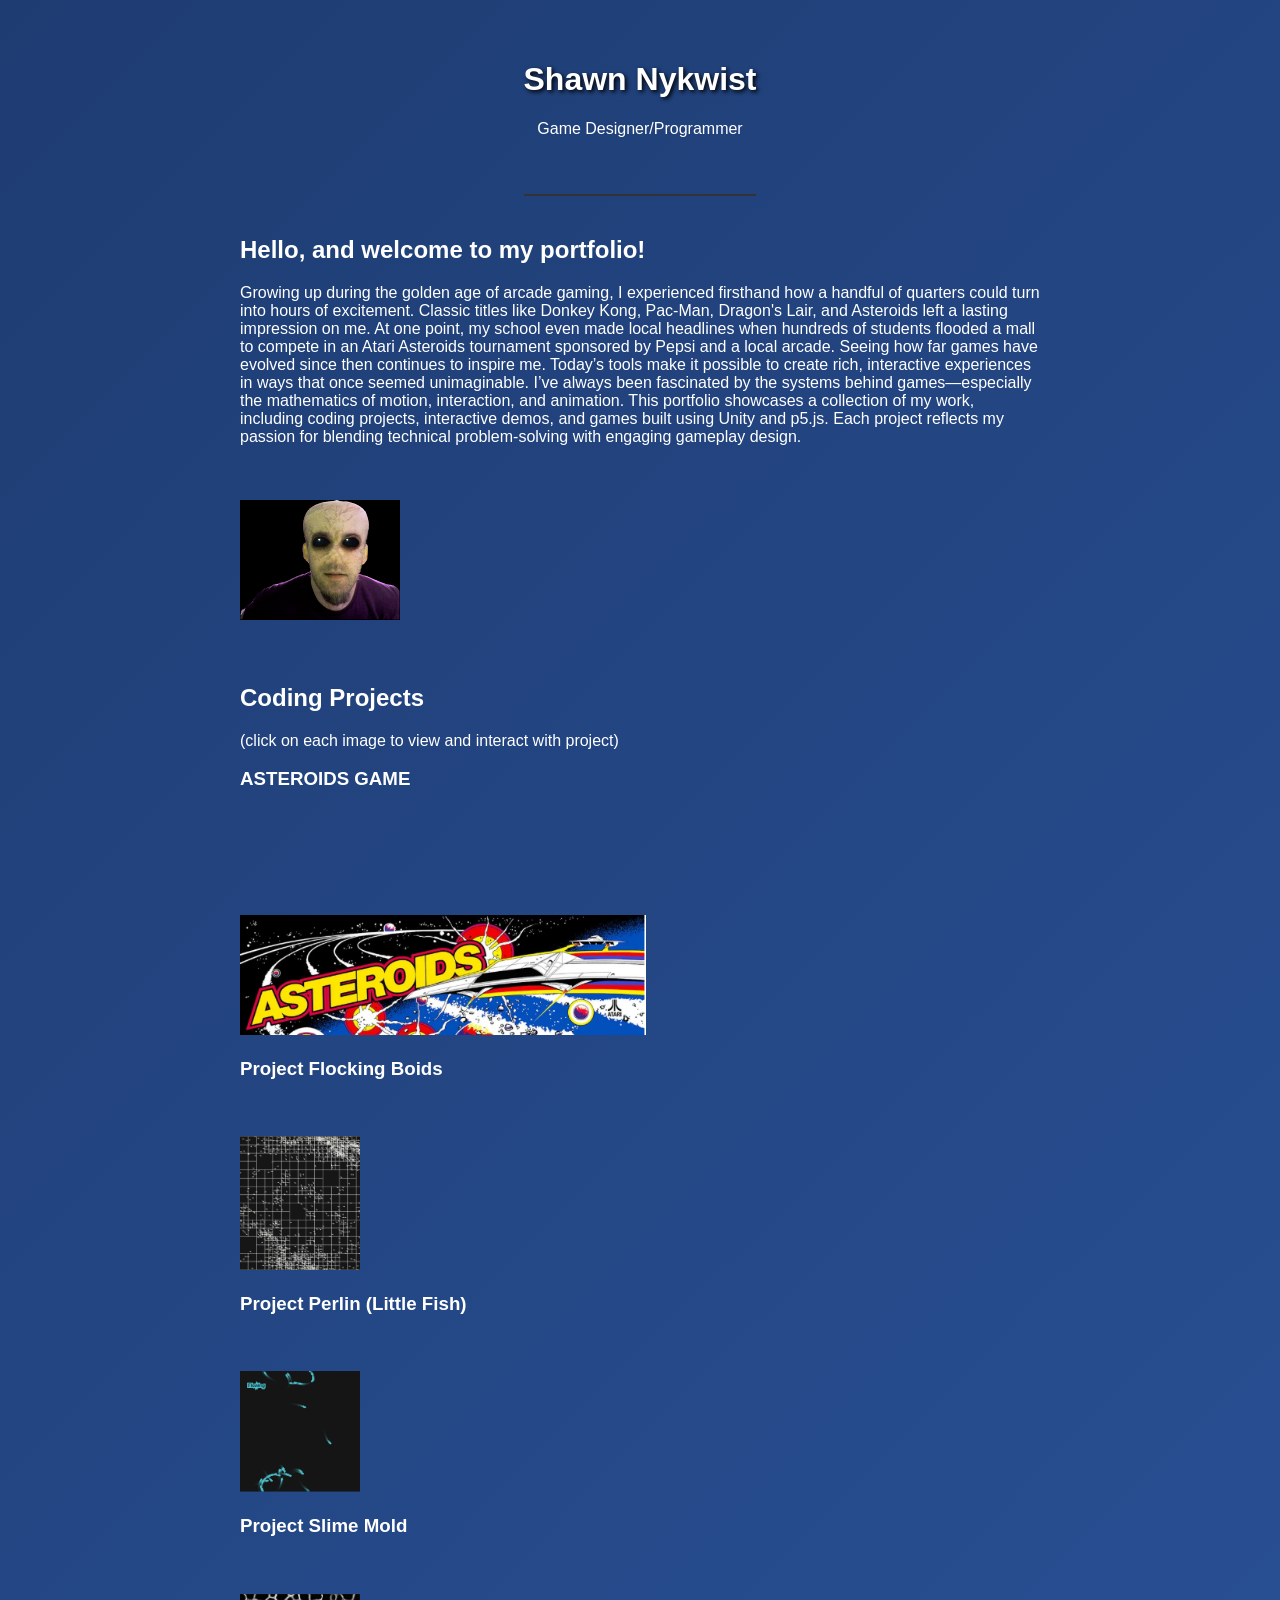
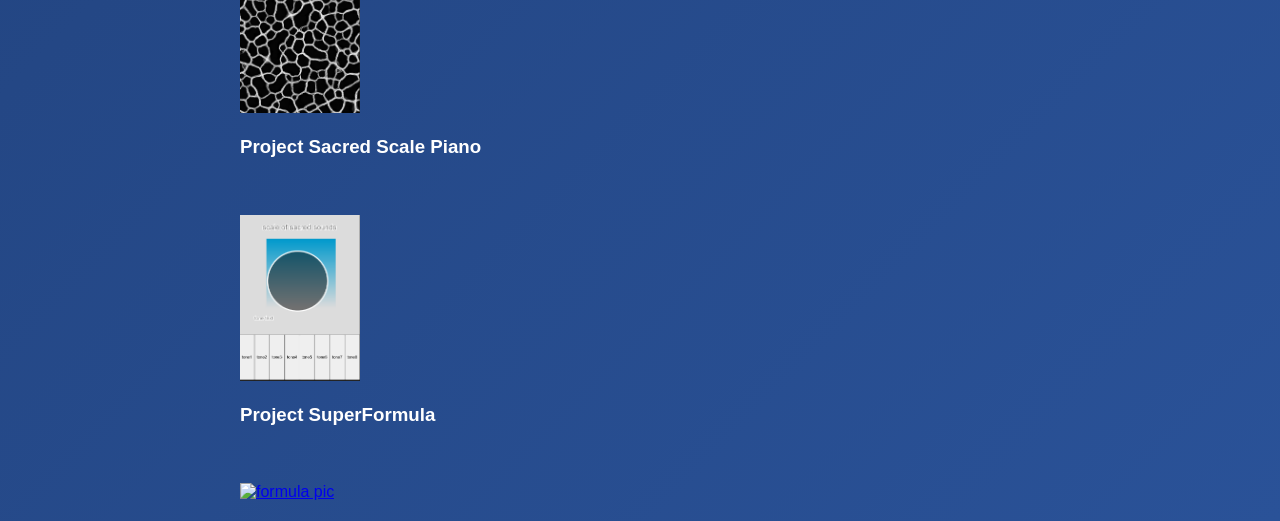
==== index.html @ 1fb9fa3d "Add Project SuperFormula section to index.html" ====
<!DOCTYPE html>
<html lang="en">
          
<head>
    <meta charset="UTF-8">
    <meta name="viewport" content="width=device-width, initial-scale=1.0">
    <title>Index</title>
    <link rel="stylesheet" href="style.css">
     <link rel="stylesheet" href="https://www.w3schools.com/w3css/5/w3.css">
    <script src="myScript.js"></script>
        
</head>
<body>
    <header>
        <h1>Shawn Nykwist</h1>
        <p>Game Designer/Programmer</p>
    </header>
    
    <section id="about">
              <h2>Hello, and welcome to my portfolio!</h2>
              <p>Growing up during the golden age of arcade gaming, I experienced firsthand how a handful 
                        of quarters could turn into hours of excitement. Classic titles like Donkey Kong, 
                        Pac-Man, Dragon's Lair, and Asteroids left a lasting impression on me. At one point, 
                        my school even made local headlines when hundreds of students flooded a mall to compete 
                        in an Atari Asteroids tournament sponsored by Pepsi and a local arcade.

Seeing how far games have evolved since then continues to inspire me. Today’s tools make it possible to create rich,
                        interactive experiences in ways that once seemed unimaginable. I’ve always been fascinated 
                        by the systems behind games—especially the mathematics of motion, interaction, and animation.

This portfolio showcases a collection of my work, including coding projects, interactive demos, and games built 
                        using Unity and p5.js. Each project reflects my passion for blending technical problem-solving 
                        with engaging gameplay design.  </p>
              
         
          <!-- <div class="w3-panel w3-border"> -->
             <div class="frameGrowth">       
          <div class="hoverText">About me.</div> 
           <!-- <h3>About Me</h3> --> 
          <a href="indexBio.html">  
          <img src="alienshawn.jpg" class="w3-round-large" alt="alien pic" height="120">
           </a> 
           </div>
          
          
    </section>
    <!-- <div class="project"> -->
    <section id="projects">
 <!-- <div class="w3-panel w3-border"> -->
       <div class="w3-panel w3-black w3-round-xlarge">       
    <h2>Coding Projects </h2>
          <p>(click on each image to view and interact with project)</p>
      <h3>ASTEROIDS GAME</h3>
                <div id="container4"></div>
          <!-- Place the script after the container -->
               <div class="frameGrowth">
                <div class="hoverText">ASTEROIDS GAME  <p><i> simulated the cool Vector graphics effect from the 70's Arcade version on the weapons fire,
               and added rotation and random shape generation to each asteroid.</i></p> </div> 
                   
                         
              <a href="indexProj4.html">                 
                 <img src="Asteroids_mine/AstroidBanner.png" alt="proj1 pic" height="120">
              </a>
          </div> 

                <h3>Project Flocking Boids </h3>
          <!-- Place the script after the container -->
               <div class="frameGrowth">
                <div class="hoverText">Flocking Boids with optimization.</div> 
                         
              <a href="indexProj5.html">                 
                 <img src="boids.png" alt="proj1 pic" width="120">
              </a>
          </div> 
              
    
        <h3>Project Perlin (Little Fish)</h3>
       <!-- <p>Random Particle movement using Perlin Noise</p> -->
     
        <div id="sketch-container"></div>
          <!-- Place the script after the container -->
               <div class="frameGrowth">
                <div class="hoverText">Random Particle movement using Perlin Noise</div> 
                         
              <a href="indexProj1.html">                 
                 <img src="gamepic.png" alt="proj1 pic" width="120">
              </a>
          </div> 
          <!-- <div class="project_b"> -->
              <h3>Project Slime Mold</h3>
             
              <div class="frameGrowth">
                      <!--  Hover over me -->
            <div class="hoverText">adjustable slime mold growth with emergent behaviors</div>
                        
          <a href="indexProj2.html">
              <img src="moldPic.png" alt="mold pic" width="120">
        </a> 
              </div>

                 <h3>Project Sacred Scale Piano</h3>
       
        <div id="container3"></div>
          <!-- Place the script after the container -->
               <div class="frameGrowth">
                <div class="hoverText">The Sacred Scale Piano</div> 
                         
              <a href="indexProj3.html">                 
                 <img src="sacredScalePic.png" alt="proj1 pic" width="120">
              </a>
          </div> 
                 
      <h3>Project SuperFormula</h3>
       
        <div id="container4"></div>
          <!-- Place the script after the container -->
               <div class="frameGrowth">
                <div class="hoverText">SuperFormula</div> 
                         
              <a href="indexProj4.html">                 
                 <img src="formulapic.png" alt="formula pic" width="120">
              </a>
          </div> 
        
    </div>
         
</section>
    
    <footer>
     
    </footer>
          
<!-- load scripts at end of body in this order for best results -->
<!-- <script src="p5.js"></script> -->
<!-- <script src="p5.sound.min.js"></script> -->
<!-- <script src="myScript.js"></script> -->
<!-- <script src="sketch.js"></script> -->
<!--  <script src="particle.js"></script> -->
      
</body>
</html>
---- style.css ----
body {
  background: linear-gradient(135deg, #1e3c72, #2a5298);
  color: #ffffff;
  font-family: 'Arial', sans-serif;
  margin: 0;
  padding: 20;
  min-height: 100vh; 
  display: flex;
  flex-direction: column;
  justify-content: center;
  align-items: center;
}

header {
    text-align: center;
    padding: 40px 0;
    border-bottom: 2px solid #333;
}
     
   h1 {
    color: white;
    text-shadow: 2px 2px 4px #000000;
  }
.frameGrowth{
border-style:none;
  transition:border-style 0.3s;
}
.frameGrowth:hover {
  /* width: 300px; */
  
  border-style: dotted;
}
.frameGrowth .hoverText {
  opacity: 0;
  transition: opacity 0.3s;
  text-align: right;
  padding: 10px 40px;
}
.frameGrowth:hover .hoverText {
  opacity: 1;  
}
section {
  margin: 20px 0; /* Reduced margin for better alignment */
  width: 100%;
  max-width: 800px; /* Optional: limits width for better layout */
  padding: 0 20px;
}
#peace-image {
  transform: rotate(180deg);
  
}
#project-image{
  /*resize image-set only one dimension, height will match to preserve ratio*/
  /*add hover effect? */
width:200px;
}

.project {
  border: 1px solid #ddd;
  padding: 20px;
  margin: 20px 0; 
  border-radius: 5px;
  width: 100%;
  box-sizing: border-box;
}

.project_a {
    margin-right: 15px;
    color: #0066cc;
}
.project_b {
   padding-left: 20px; 
    margin-left: 15px;
    border: 1px solid #ddd;
    border-radius: 5px;
    <!-- color: #0066cc; -->
}
    canvas {
  display: block;
}
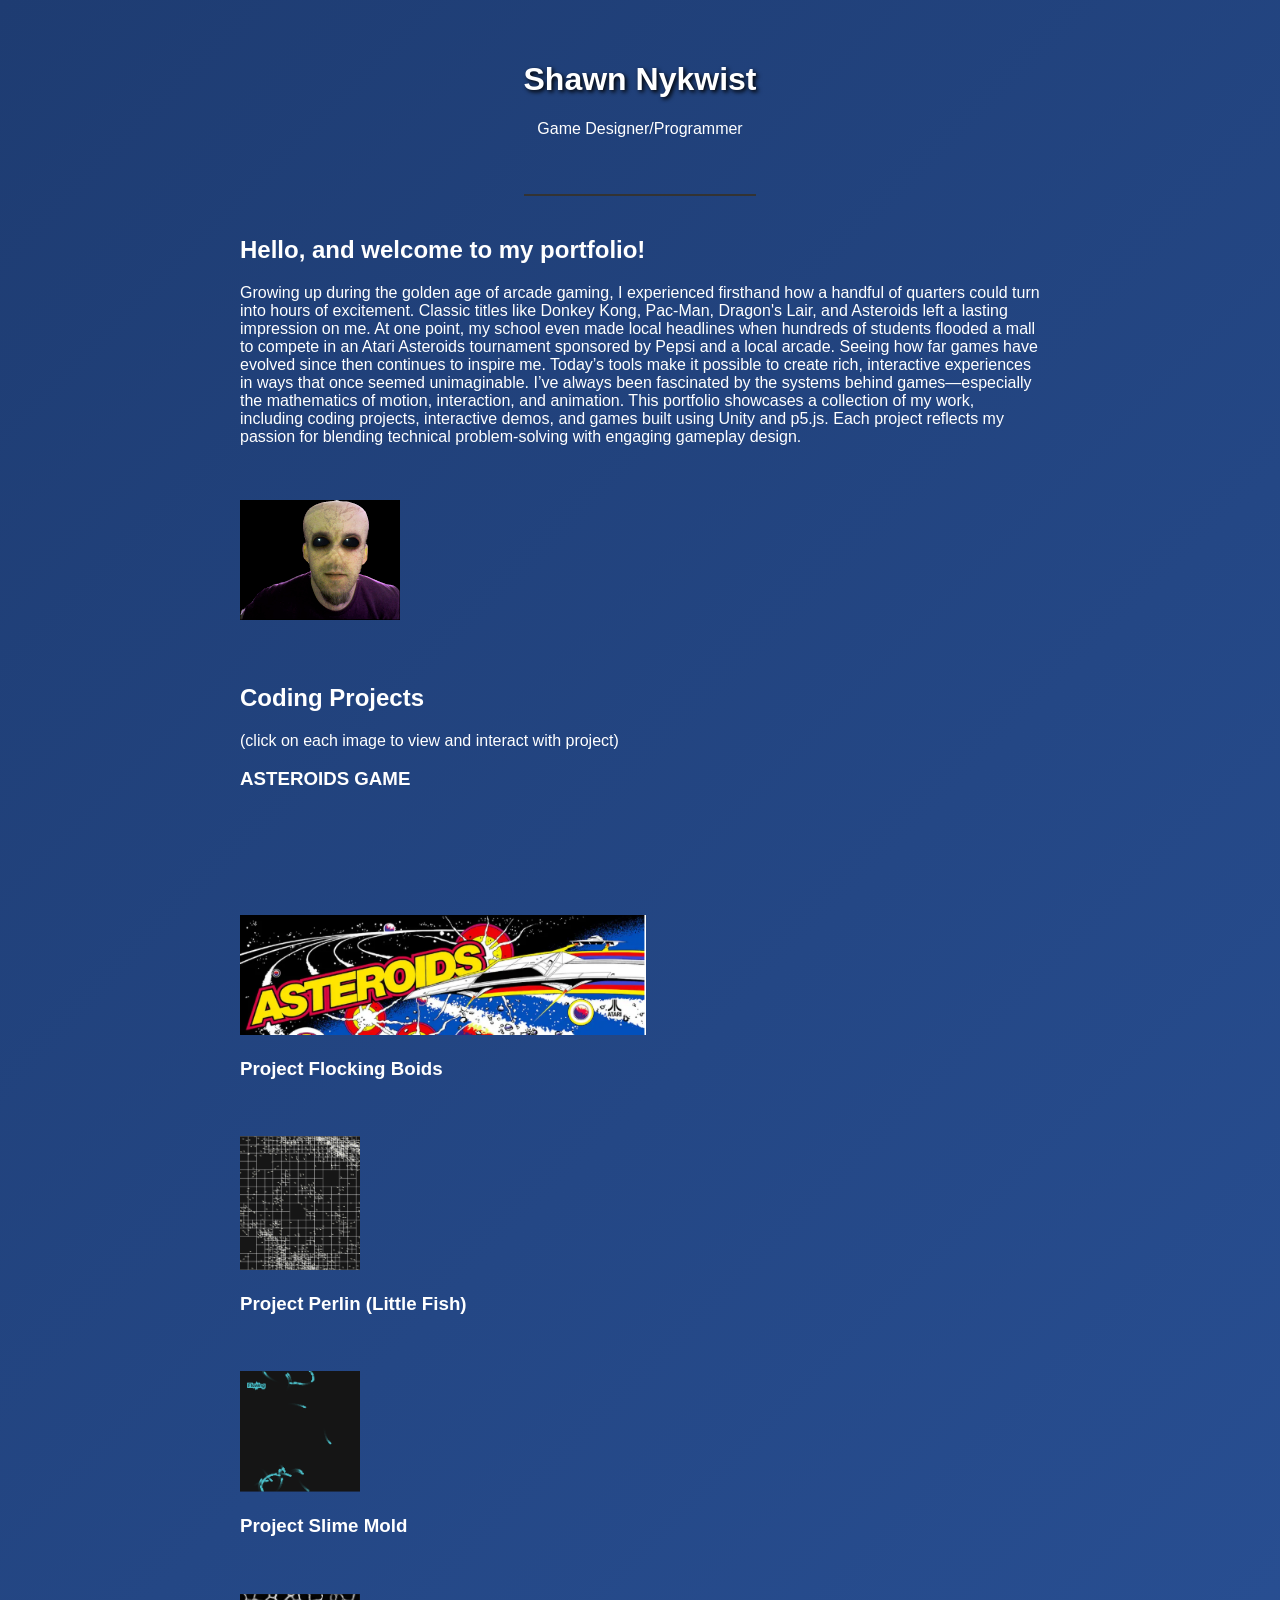
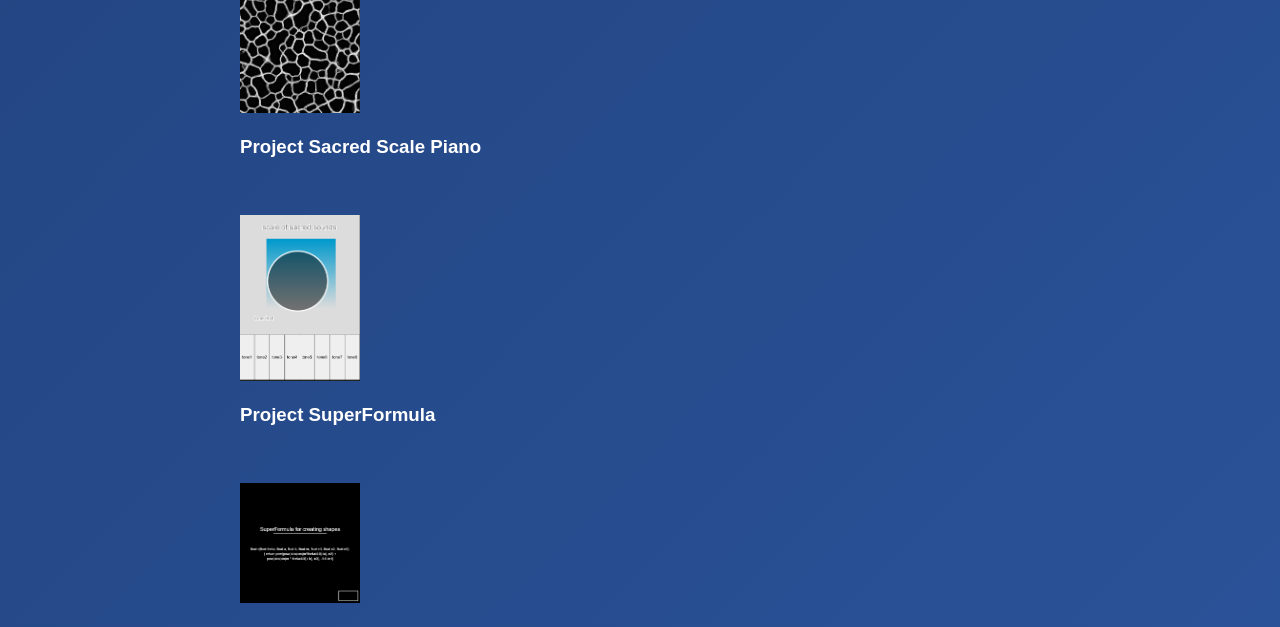
==== commit 7bc6ab0c: "Rename image source from formulapic.png to formulaPic.png" ====
--- a/index.html
+++ b/index.html
@@ -118,7 +118,7 @@
                 <div class="hoverText">SuperFormula</div> 
                          
               <a href="indexProj4.html">                 
-                 <img src="formulapic.png" alt="formula pic" width="120">
+                 <img src="formulaPic.png" alt="formula pic" width="120">
               </a>
           </div> 
         
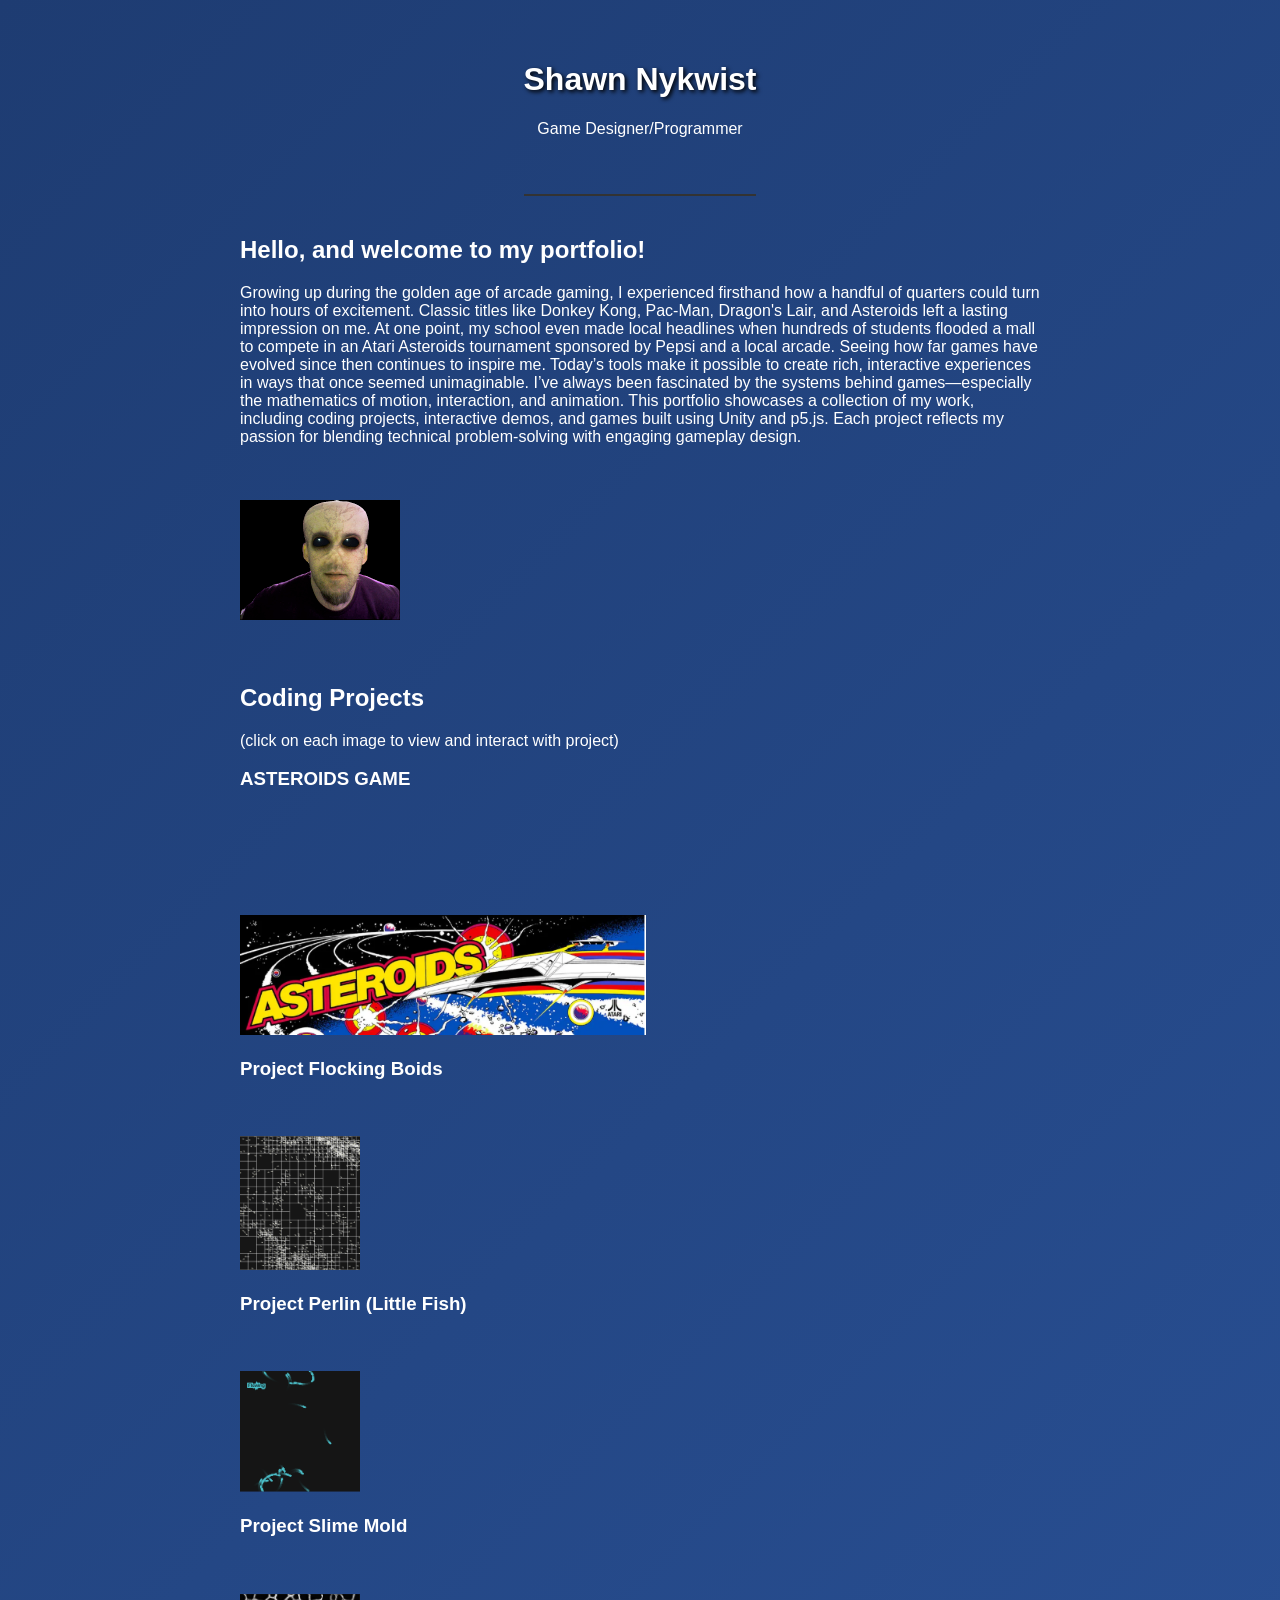
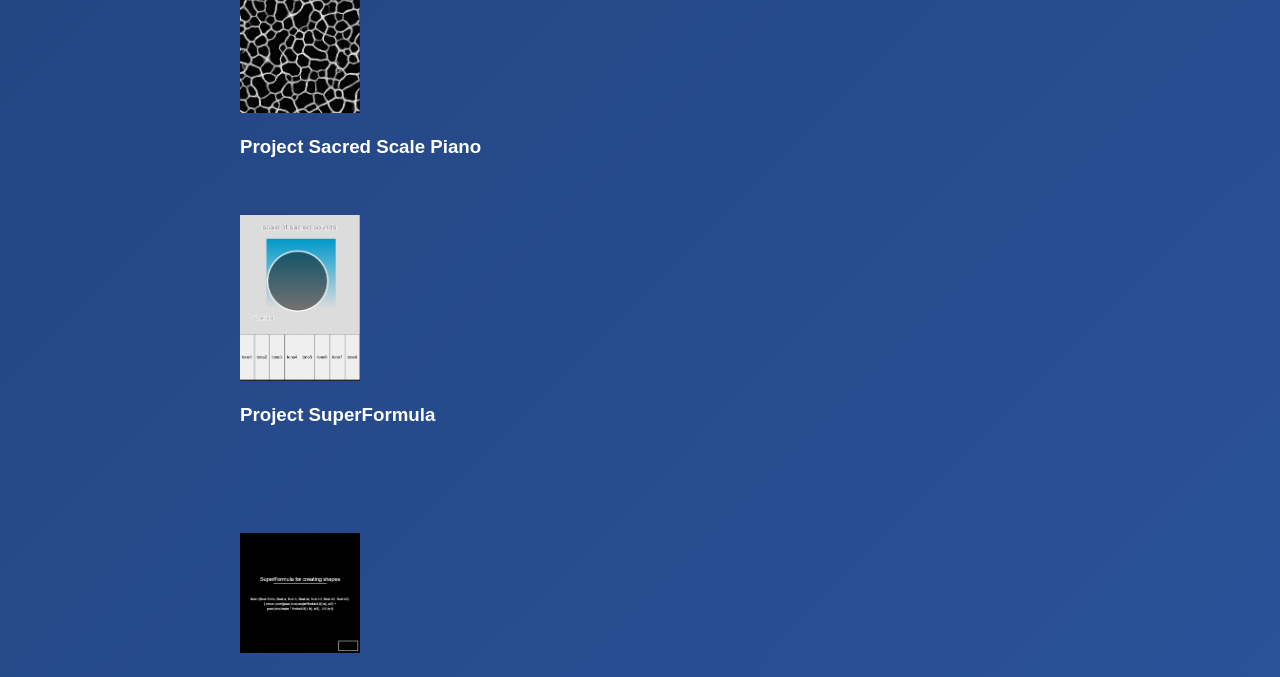
==== commit cc74ae56: "Enhance hoverText with introduction to SuperFormula Added a paragraph introducing the SuperFormula." ====
--- a/index.html
+++ b/index.html
@@ -112,14 +112,18 @@
                  
       <h3>Project SuperFormula</h3>
        
-        <div id="container4"></div>
+        <div id="container6"></div>
           <!-- Place the script after the container -->
                <div class="frameGrowth">
-                <div class="hoverText">SuperFormula</div> 
+                <div class="hoverText">SuperFormula
+                <p>an introduction to the superFormula using Processing</p></div> 
                          
-              <a href="indexProj4.html">                 
+            <!--  <a href="indexProj6.html">                 
                  <img src="formulaPic.png" alt="formula pic" width="120">
-              </a>
+              </a> -->
+                         <a href="https://metaldogfish.github.io/Processing_superEquation/">
+            <img src="formulaPic.png" alt="formula pic" width="120">
+</a>
           </div> 
         
     </div>
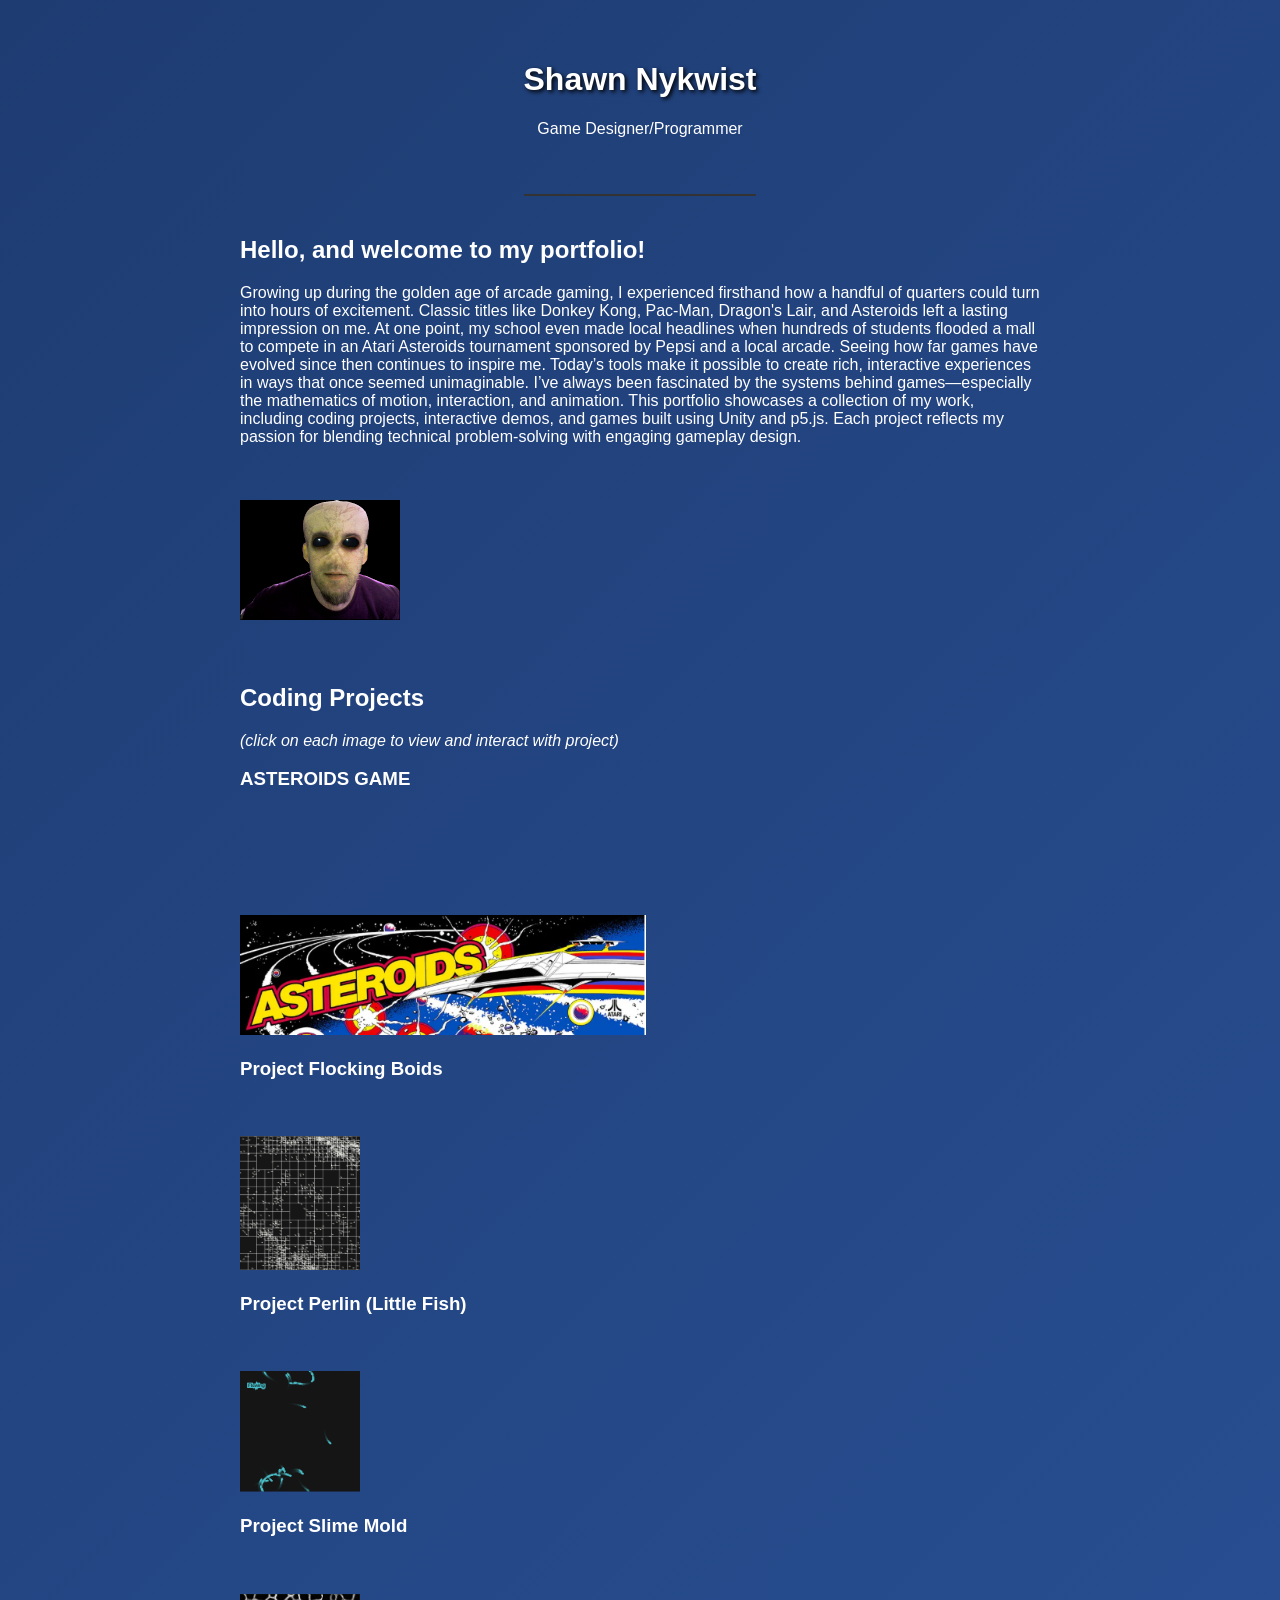
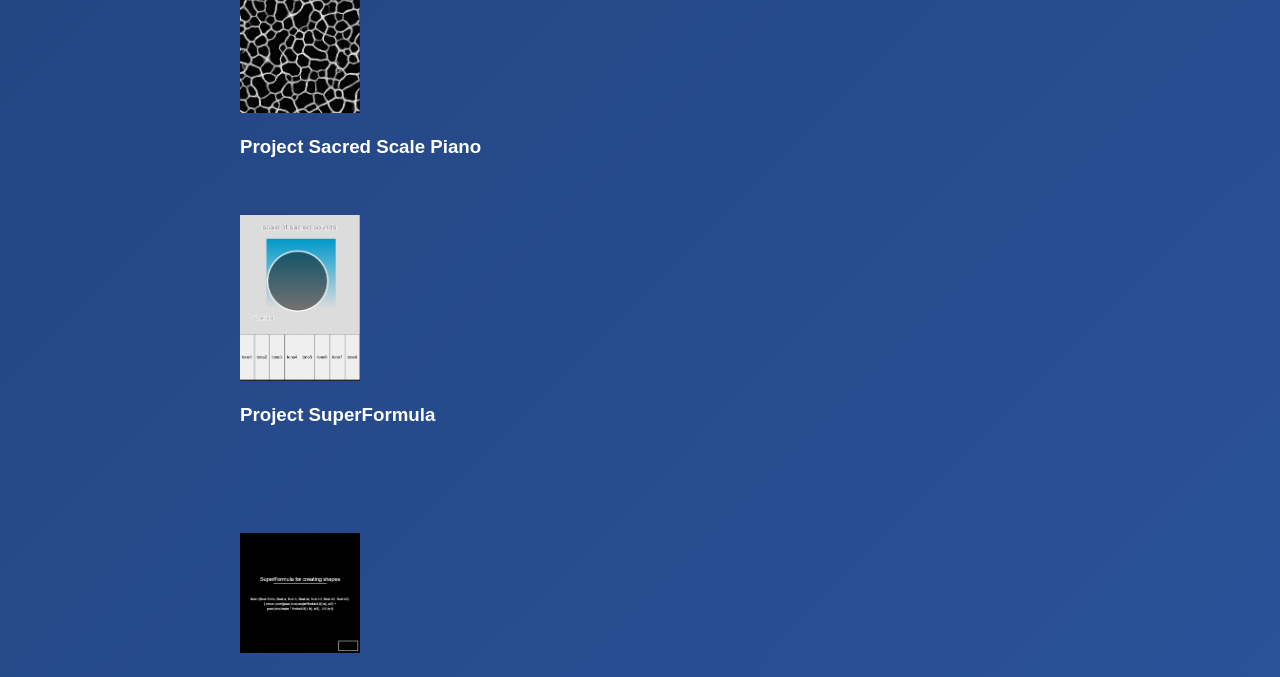
==== commit 54930db9: "Change paragraph text to italic in projects section" ====
--- a/index.html
+++ b/index.html
@@ -49,7 +49,7 @@
  <!-- <div class="w3-panel w3-border"> -->
        <div class="w3-panel w3-black w3-round-xlarge">       
     <h2>Coding Projects </h2>
-          <p>(click on each image to view and interact with project)</p>
+          <p><i>(click on each image to view and interact with project)</i></p>
       <h3>ASTEROIDS GAME</h3>
                 <div id="container4"></div>
           <!-- Place the script after the container -->
@@ -116,7 +116,7 @@
           <!-- Place the script after the container -->
                <div class="frameGrowth">
                 <div class="hoverText">SuperFormula
-                <p>an introduction to the superFormula using Processing</p></div> 
+                <p><i>an introduction to the superFormula using Processing</i></p></div> 
                          
             <!--  <a href="indexProj6.html">                 
                  <img src="formulaPic.png" alt="formula pic" width="120">
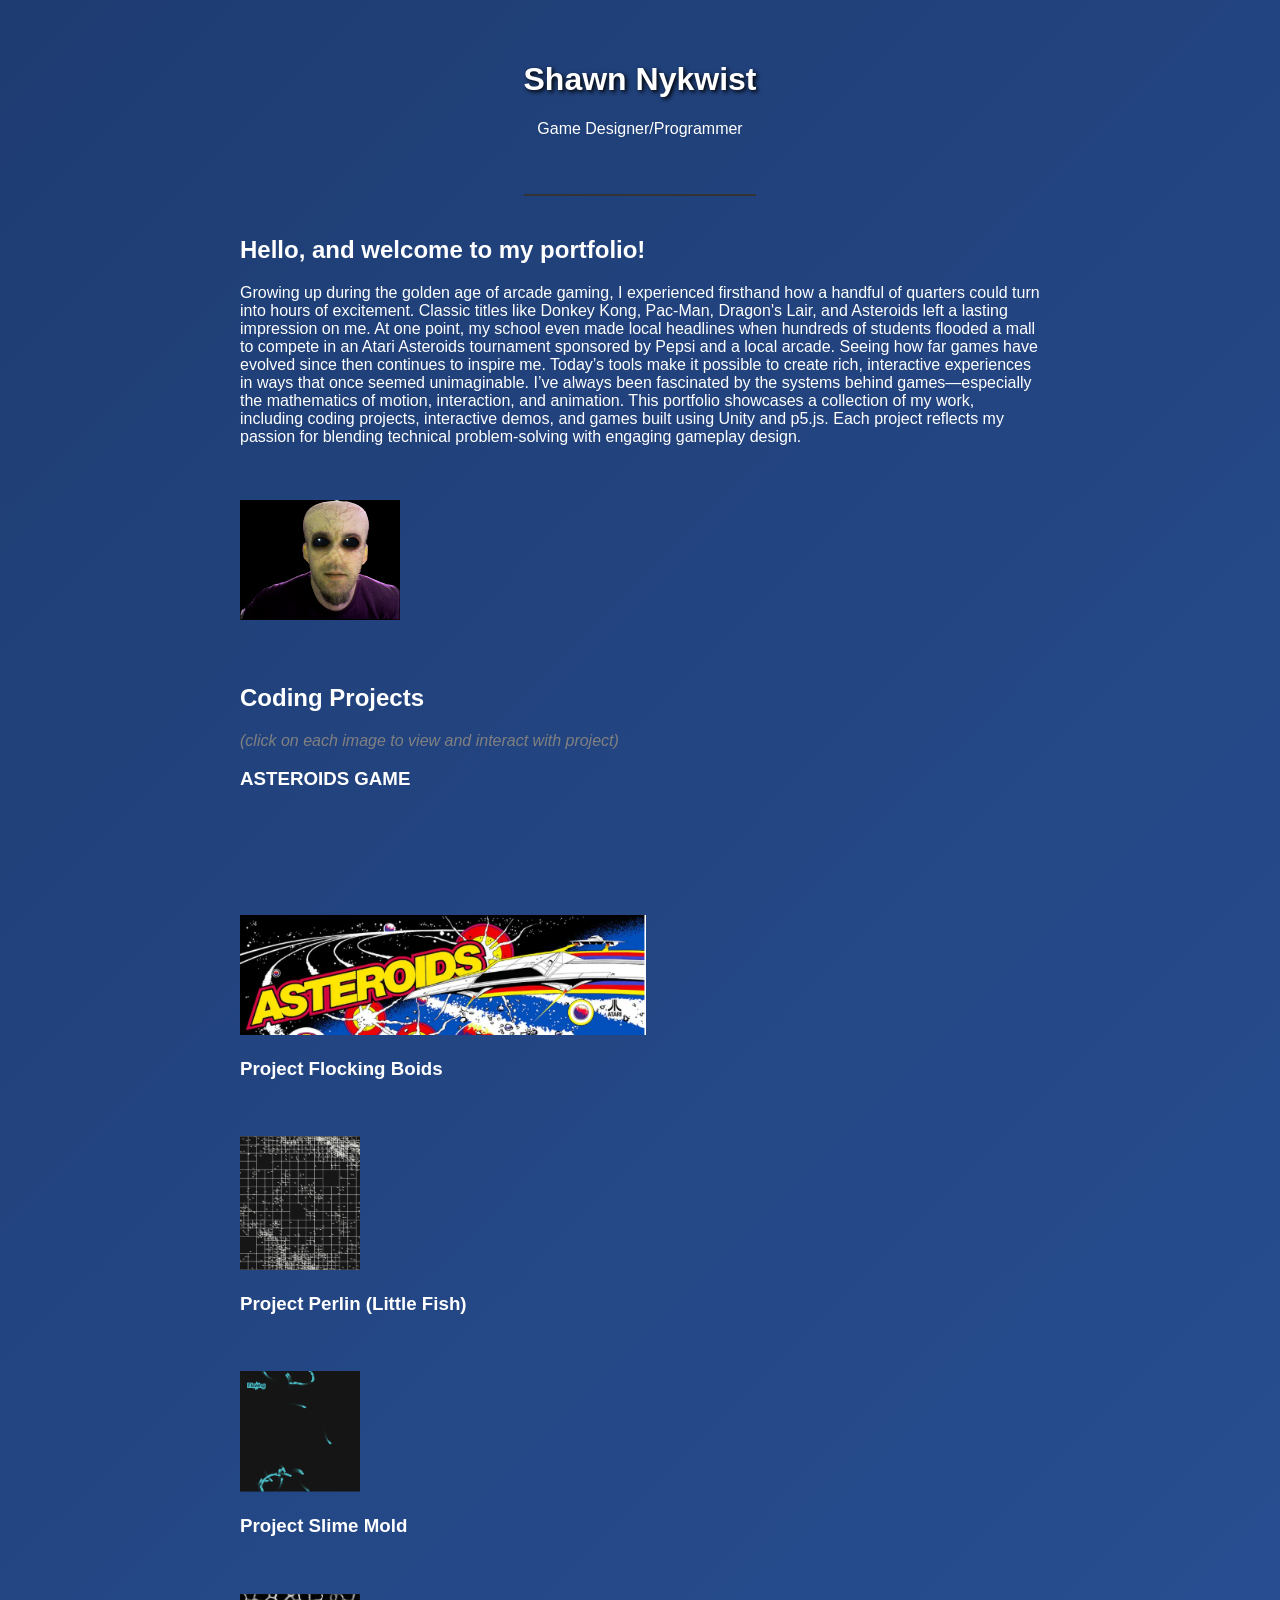
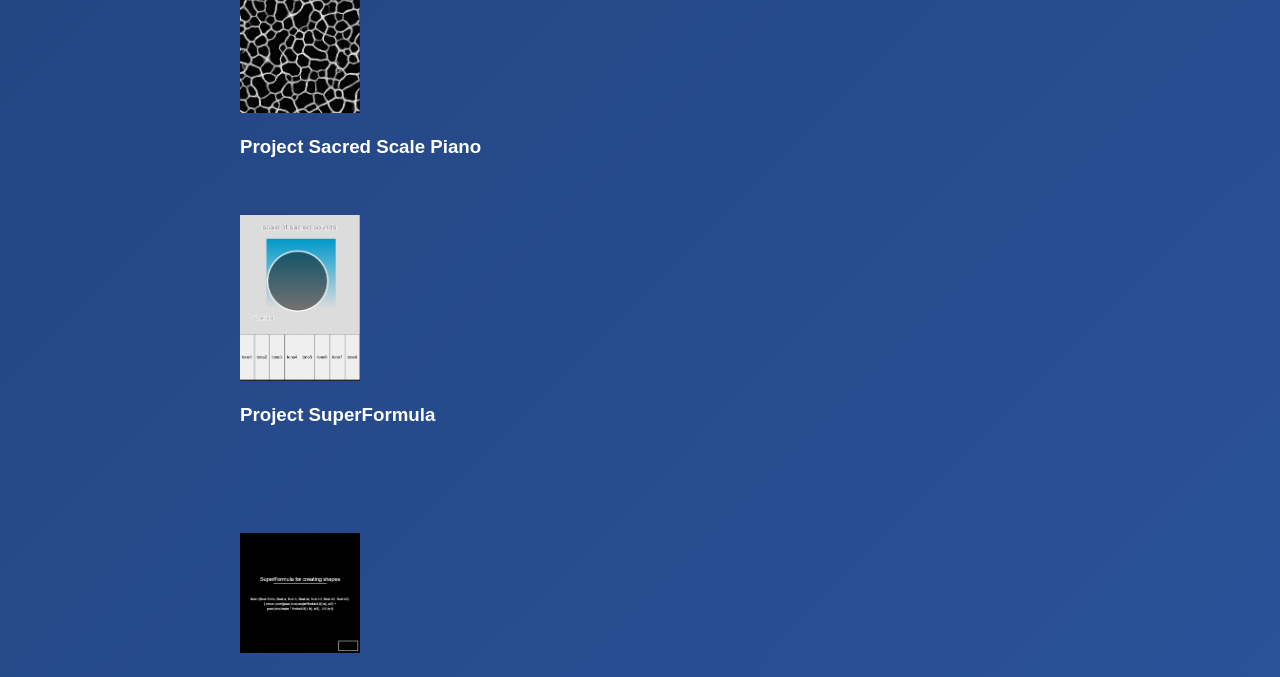
==== commit 5db89283: "Update project description styling in index.html" ====
--- a/index.html
+++ b/index.html
@@ -49,7 +49,8 @@
  <!-- <div class="w3-panel w3-border"> -->
        <div class="w3-panel w3-black w3-round-xlarge">       
     <h2>Coding Projects </h2>
-          <p><i>(click on each image to view and interact with project)</i></p>
+        <!--  <p><i>(click on each image to view and interact with project)</i></p> -->
+                 <p style="color: grey;"><i>(click on each image to view and interact with project)</i></p>
       <h3>ASTEROIDS GAME</h3>
                 <div id="container4"></div>
           <!-- Place the script after the container -->
